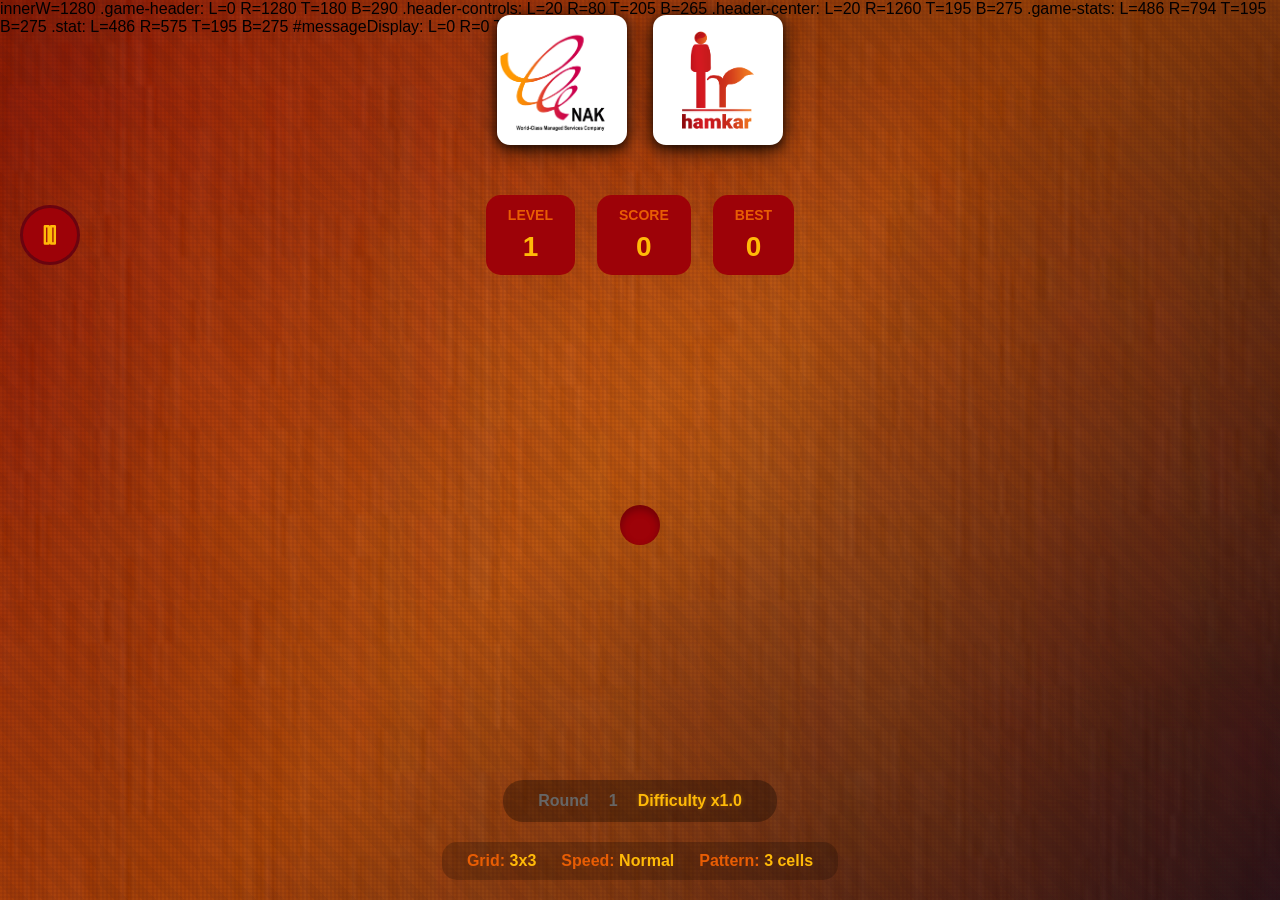
==== memory-matrix/__preview.html @ 338dab63 "first commit" ====
<!DOCTYPE html>
<html lang="en">
<head>
    <meta charset="UTF-8">
    <meta name="viewport" content="width=device-width, initial-scale=1.0, user-scalable=no">
    <title>Memory Matrix</title>
    <link rel="stylesheet" href="styles.css">
    <!-- <link href="https://fonts.googleapis.com/css2?family=Pacifico&family=Roboto:wght@400;700&display=swap" rel="stylesheet"> -->
    <!-- <script src="https://kit.fontawesome.com/a076d05399.js" crossorigin="anonymous"></script> -->
</head>
<body>
    <!-- Main Menu Screen -->
    <div id="mainMenu" class="screen">
        <div class="menu-container">
            <div class="menu-toggle">
                    <button class="menu-btn" onclick="toggleMenu()" aria-label="Settings">
                    <i class="fas fa-bars"></i>
                </button>
            </div>
            
            <div class="logos-container">
                <div class="logo-wrapper">
                    <img src="assets/nak_logo.png" alt="NAK Logo">
                </div>
                <div class="logo-wrapper">
                    <img src="assets/images/logo.png" alt="Hamkar Logo">
                </div>
            </div>
            <h1 class="game-title" contenteditable="false">Memory Matrix</h1>
            
            <!--
                <div class="menu-buttons">
                    <button class="action-btn share-btn" onclick="shareGame()">
                        <i class="fas fa-share-alt"></i> Share
                    </button>
                    <button class="action-btn premium-btn" onclick="showPremium()">
                        <i class="fas fa-shopping-cart"></i> Premium
                    </button>
                    <button class="action-btn rate-btn" onclick="rateGame()">
                        <i class="fas fa-star"></i> Rate Us
                    </button>
                </div>
            -->
            
            <div class="play-button-container">
                <button class="play-btn" onclick="startGame()">
                    <div class="play-circle">
                        <span>Play</span>
                    </div>
                </button>
            </div>

            <button class="main-page-btn" type="button" onclick="showPublicLeaderboard()">
                Leaderboard
            </button>
            
            <button class="main-page-btn" onclick="window.location.href='../index.html'">
                <i class="fas fa-home"></i> Main Page
            </button>
            
            <!-- Player Mode Selection -->
            <div class="player-mode-container">
                <button class="player-mode-btn active" id="singlePlayerBtn" onclick="selectPlayerMode('single')">
                    <i class="fas fa-user"></i>
                    Single Player
                </button>
                <button class="player-mode-btn" id="multiPlayerBtn" onclick="selectPlayerMode('multi')">
                    <i class="fas fa-user-friends"></i>
                    Multiplayer
                </button>
            </div>

            <!-- Difficulty Selection -->
            <div class="difficulty-selection">
                <h3 class="selection-title">Difficulty</h3>
                <div class="difficulty-buttons">
                    <button class="difficulty-btn" id="easyBtn" onclick="selectDifficulty('easy')">
                        <i class="fas fa-smile"></i>
                        Easy
                    </button>
                    <button class="difficulty-btn active" id="midBtn" onclick="selectDifficulty('mid')">
                        <i class="fas fa-meh"></i>
                        Mid
                    </button>
                    <button class="difficulty-btn" id="hardBtn" onclick="selectDifficulty('hard')">
                        <i class="fas fa-fire"></i>
                        Hard
                    </button>
                    <button class="difficulty-btn" id="impossibleBtn" onclick="selectDifficulty('impossible')">
                        <i class="fas fa-skull"></i>
                        Impossible
                    </button>
                </div>
            </div>

            <div class="game-mode-selection">
                <div class="mode-toggle-container">
                    <button class="mode-toggle-btn active" id="sequentialMode" onclick="selectGameMode('sequential')">
                        <i class="fas fa-forward"></i>
                        Sequential
                    </button>
                    <button class="mode-toggle-btn" id="flashMode" onclick="selectGameMode('flash')">
                        <i class="fas fa-bolt"></i>
                        Flash
                    </button>
                </div>
                
                <div class="time-mode-container">
                    <button class="time-mode-btn" onclick="toggleTimeMode()">
                        <i class="fas fa-clock"></i>
                        <span id="timeModeText">Unlimited</span>
                    </button>
                    <div class="time-settings" id="timeSettings" style="display: none;">
                        <button class="time-option" onclick="setTimeLimit(30)">30s</button>
                        <button class="time-option" onclick="setTimeLimit(60)">1min</button>
                        <button class="time-option" onclick="setTimeLimit(120)">2min</button>
                        <button class="time-option" onclick="setTimeLimit(0)">Unlimited</button>
                    </div>
                </div>
            </div>
            
            <button class="score-history-btn" onclick="showScoreHistory()">
                <i class="fas fa-history"></i> Score History
            </button>
            
            <button class="stats-btn" onclick="showGameStatsModal()">
                <i class="fas fa-chart-bar"></i> Game Statistics
            </button>
            
        </div>
    </div>

    <!-- Game Screen -->
    <div id="gameScreen" class="screen active">
        <div class="game-logos">
            <img src="assets/nak_logo.png" alt="NAK Logo" class="nak-logo-small">
            <img src="assets/images/logo.png" alt="Logo" class="game-logo-small">
        </div>
        <div class="game-header">
            <div class="header-controls">
                <button class="pause-btn" onclick="pauseGame()">
                    <i class="fas fa-pause"></i>
                    <img src="assets/settings.png" alt="Settings" class="settings-icon">
            </div>
          
            <div class="header-center">
                <div class="game-stats">
                    <div class="stat">
                        <span class="stat-label">Level</span>
                        <span id="levelDisplay" class="stat-value">1</span>
                    </div>
                    <div class="stat">
                        <span class="stat-label">Score</span>
                        <span id="scoreDisplay" class="stat-value">0</span>
                    </div>
                    <div class="stat">
                        <span class="stat-label">Best</span>
                        <span id="bestScoreDisplay" class="stat-value">0</span>
                    </div>
                    <div class="stat" id="timerDisplay" style="display: none;">
                        <span class="stat-label">Time</span>
                        <span id="timeRemainingDisplay" class="stat-value">--</span>
                    </div>
                    <div class="stat" id="roundTimerStat" style="display: none;">
                        <span class="stat-label">Round</span>
                        <span id="roundTimeDisplay" class="stat-value">--</span>
                    </div>
                </div>
                <div id="messageDisplay" class="message"></div>
            </div>
        </div>
        
        <div class="game-container">
            <div id="gameGrid" class="game-grid"></div>
        </div>
        
        <div class="game-footer">
            <div id="roundIndicator" class="round-indicator">
                Round <span id="currentRound">1</span>
                <span class="diff-multiplier">Difficulty <span id="diffMultiplier">x1.0</span></span>
            </div>
            <div id="difficultyInfo" class="difficulty-info">
                <span class="diff-item">Grid: <span id="gridInfo">3x3</span></span>
                <span class="diff-item">Speed: <span id="speedInfo">Normal</span></span>
                <span class="diff-item">Pattern: <span id="patternInfo">3 cells</span></span>
            </div>
        </div>
    </div>

    <!-- Multiplayer Game Screen -->
    <div id="multiplayerScreen" class="screen">
        <button class="pause-btn-mp" onclick="pauseGame()">
            <i class="fas fa-pause"></i>
        </button>
        
        <div class="multiplayer-container">
            <!-- Player 1 (Right) -->
            <div class="player-side" id="player1Side">
                <div class="player-header">
                    <h2 class="player-name">Player 1</h2>
                    <div class="player-stats">
                        <div class="stat-mp">
                            <span class="stat-label">Level</span>
                            <span id="p1LevelDisplay" class="stat-value">1</span>
                        </div>
                        <div class="stat-mp">
                            <span class="stat-label">Score</span>
                            <span id="p1ScoreDisplay" class="stat-value">0</span>
                        </div>
                        <div class="stat-mp" id="p1TimerDisplay" style="display: none;">
                            <span class="stat-label">Time</span>
                            <span id="p1TimeDisplay" class="stat-value">--</span>
                        </div>
                    </div>
                </div>
                
                <div class="game-container-mp">
                    <div id="p1GameGrid" class="game-grid-mp"></div>
                    <div id="p1Message" class="message-mp"></div>
                </div>
                
                <div class="game-footer-mp">
                    <div class="round-indicator">
                        Round <span id="p1Round">1</span>
                    </div>
                    <div class="difficulty-info">
                        <span class="diff-item">Grid: <span id="p1GridInfo">3x3</span></span>
                        <span class="diff-item">Pattern: <span id="p1PatternInfo">3 cells</span></span>
                    </div>
                </div>
            </div>
            
            <!-- Player 2 (Left) -->
            <div class="player-side" id="player2Side">
                <div class="player-header">
                    <h2 class="player-name">Player 2</h2>
                    <div class="player-stats">
                        <div class="stat-mp">
                            <span class="stat-label">Level</span>
                            <span id="p2LevelDisplay" class="stat-value">1</span>
                        </div>
                        <div class="stat-mp">
                            <span class="stat-label">Score</span>
                            <span id="p2ScoreDisplay" class="stat-value">0</span>
                        </div>
                        <div class="stat-mp" id="p2TimerDisplay" style="display: none;">
                            <span class="stat-label">Time</span>
                            <span id="p2TimeDisplay" class="stat-value">--</span>
                        </div>
                    </div>
                </div>
                
                <div class="game-container-mp">
                    <div id="p2GameGrid" class="game-grid-mp"></div>
                    <div id="p2Message" class="message-mp"></div>
                </div>
                
                <div class="game-footer-mp">
                    <div class="round-indicator">
                        Round <span id="p2Round">1</span>
                    </div>
                    <div class="difficulty-info">
                        <span class="diff-item">Grid: <span id="p2GridInfo">3x3</span></span>
                        <span class="diff-item">Pattern: <span id="p2PatternInfo">3 cells</span></span>
                    </div>
                </div>
            </div>
        </div>
    </div>

    <!-- Pause Menu -->
    <div id="pauseMenu" class="modal">
        <div class="modal-content">
            <h2>Paused</h2>
            <button class="menu-option" onclick="resumeGame()">
                <i class="fas fa-play"></i> Resume
            </button>
            <button class="menu-option" onclick="restartGame()">
                <i class="fas fa-redo"></i> Restart
            </button>
            <button class="menu-option" onclick="showSettings()">
                <i class="fas fa-cog"></i> Settings
            </button>
            <button class="menu-option" onclick="backToMenu()">
                <i class="fas fa-home"></i> Main Menu
            </button>
        </div>
    </div>

    <!-- Settings Menu -->
    <div id="settingsMenu" class="modal">
        <div class="modal-content">
            <h2>Settings</h2>
            <div class="settings-item">
                <span>Sound Effects</span>
                <label class="switch">
                    <input type="checkbox" id="sfxToggle" checked onchange="toggleSFX()">
                    <span class="slider"></span>
                </label>
            </div>
            <div class="settings-item">
                <span>Music</span>
                <label class="switch">
                    <input type="checkbox" id="musicToggle" checked onchange="toggleMusic()">
                    <span class="slider"></span>
                </label>
            </div>
            <div class="settings-item">
                <span>Vibration</span>
                <label class="switch">
                    <input type="checkbox" id="vibrationToggle" checked onchange="toggleVibration()">
                    <span class="slider"></span>
                </label>
            </div>
            <button class="close-btn" onclick="closeSettings()">Close</button>
        </div>
    </div>

    <!-- Game Over Screen -->
    <div id="gameOverScreen" class="modal">
        <div class="modal-content game-over">
            <h2>Game Over!</h2>
            <div class="final-stats">
                <div class="stat-row">
                    <span>Final Score:</span>
                    <span id="finalScore">0</span>
                </div>
                <div class="stat-row">
                    <span>Best Score:</span>
                    <span id="finalBestScore">0</span>
                </div>
                <div class="stat-row">
                    <span>Level Reached:</span>
                    <span id="finalLevel">1</span>
                </div>
            </div>
            <div class="game-over-buttons">
                <button class="action-btn" onclick="restartGame()">
                    <i class="fas fa-redo"></i> Play Again
                </button>
                <button class="action-btn" onclick="shareScore()">
                    <i class="fas fa-share"></i> Share Score
                </button>
                <button class="action-btn" onclick="backToMenu()">
                    <i class="fas fa-home"></i> Menu
                </button>
            </div>
        </div>
    </div>

    <!-- Score History / Leaderboard -->
    <div id="scoreHistory" class="modal">
        <div class="modal-content">
            <h2 id="scoreHistoryTitle">Leaderboard</h2>
            <div id="scoreList" class="score-list"></div>
            <button class="close-btn" onclick="closeScoreHistory()">Close</button>
        </div>
    </div>

    <!-- Game Statistics -->
    <div id="gameStatsModal" class="modal">
        <div class="modal-content stats-modal">
            <h2>📊 Game Statistics</h2>
            <div id="gameStatsContent" class="stats-content"></div>
            <div class="stats-actions">
                <button class="action-btn" onclick="exportGameLogs()">
                    <i class="fas fa-download"></i> Export Logs
                </button>
                <button class="action-btn" onclick="viewGameStats()">
                    <i class="fas fa-terminal"></i> View in Console
                </button>
                <button class="close-btn" onclick="closeGameStats()">Close</button>
            </div>
        </div>
    </div>

    <!-- Audio Elements -->
    <audio id="clickSound" preload="auto">
        <source src="[data-uri]" type="audio/wav">
    </audio>
    <audio id="correctSound" preload="auto">
        <source src="[data-uri]" type="audio/wav">
    </audio>
    <audio id="wrongSound" preload="auto">
        <source src="[data-uri]" type="audio/wav">
    </audio>
    <audio id="bgMusic" loop preload="auto">
        <source src="[data-uri]" type="audio/wav">
    </audio>

    <script src="../vendor/gsap.min.js"></script>
    <script src="../js/api.js"></script>
    <script src="../js/auth.js"></script>
    <script src="motion.js"></script>
    <script src="script.js"></script>

<div id="probe"></div>
<script>
setTimeout(function(){
  function r(sel){var e=document.querySelector(sel); if(!e) return sel+': MISSING';
    var b=e.getBoundingClientRect(); return sel+': L='+Math.round(b.left)+' R='+Math.round(b.right)+' T='+Math.round(b.top)+' B='+Math.round(b.bottom);}
  var out=['innerW='+window.innerWidth, r('.game-header'), r('.header-controls'), r('.header-center'), r('.game-stats'), r('.stat'), r('#messageDisplay')].join('\n');
  document.getElementById('probe').textContent=out;
},700);
</script>
</body>
</html>
---- memory-matrix/styles.css ----
/* Reset and Base Styles */
* {
    margin: 0;
    padding: 0;
    box-sizing: border-box;
    -webkit-tap-highlight-color: transparent !important;
}

/* Prevent all text selection and input cursors */
body * {
    -webkit-user-select: none !important;
    -moz-user-select: none !important;
    -ms-user-select: none !important;
    user-select: none !important;
}

/* Prevent text selection and input focus on all game elements */
#gameScreen *,
#mainMenu *,
button,
.grid-cell,
.stat,
.game-mode-indicator,
.game-title,
.game-logo,
.nak-logo,
.logo-container,
.time-mode-btn,
.score-history-btn,
h1, h2, h3, h4, h5, h6,
img {
    -webkit-tap-highlight-color: transparent;
    -webkit-touch-callout: none;
    -webkit-user-select: none;
    -moz-user-select: none;
    -ms-user-select: none;
    user-select: none;
    outline: none !important;
    cursor: default;
}

input, textarea, button, select {
    outline: none !important;
    -webkit-appearance: none;
}

/* Ensure all buttons have centered text */
button {
    text-align: center;
}

html {
    height: auto;
    min-height: 100%;
    width: 100%;
    max-width: 100%;
    margin: 0;
    padding: 0;
    overflow-x: hidden;
    overflow-y: auto;
}

body {
    font-family: 'Roboto', sans-serif;
    background: 
        linear-gradient(135deg, rgba(208, 0, 0, 0.35) 0%, rgba(232, 93, 4, 0.4) 50%, rgba(3, 7, 30, 0.65) 100%),
        url('assets/background.jpg') center/cover no-repeat fixed;
    background-size: cover, cover;
    background-position: center, center;
    min-height: 100vh;
    width: 100%;
    max-width: 100%;
    overflow-x: hidden;
    overflow-y: auto;
    margin: 0;
    padding: 0;
    box-sizing: border-box;
}

body::before {
    content: '';
    position: fixed;
    top: 0;
    left: 0;
    right: 0;
    bottom: 0;
    background-image: 
        repeating-linear-gradient(90deg, transparent, transparent 2px, rgba(55, 6, 23, 0.2) 2px, rgba(55, 6, 23, 0.2) 4px),
        repeating-linear-gradient(0deg, transparent, transparent 2px, rgba(55, 6, 23, 0.15) 2px, rgba(55, 6, 23, 0.15) 4px),
        repeating-linear-gradient(45deg, transparent, transparent 10px, rgba(3, 7, 30, 0.1) 10px, rgba(3, 7, 30, 0.1) 20px),
        radial-gradient(ellipse at 30% 40%, rgba(106, 4, 15, 0.1) 0%, transparent 40%),
        radial-gradient(ellipse at 70% 60%, rgba(55, 6, 23, 0.1) 0%, transparent 50%);
    background-size: 50px 50px, 50px 50px, 100px 100px, 300px 300px, 400px 400px;
    opacity: 0.4;
    pointer-events: none;
    z-index: 1;
}

/* Screen Management */
.screen {
    display: none;
    width: 100%;
    height: 100%;
    position: absolute;
    top: 0;
    left: 0;
    z-index: 2;
}

.screen.active {
    display: flex;
    flex-direction: column;
    align-items: center;
    justify-content: center;
    text-align: center;
}

/* Main menu must scroll when content exceeds viewport */
#mainMenu.screen.active {
    position: relative;
    min-height: 100vh;
    height: auto;
    justify-content: flex-start;
    overflow-y: auto;
    overflow-x: hidden;
    padding: 24px 0 40px;
    box-sizing: border-box;
}

/* Main Menu Styles */
.menu-container {
    width: min(92%, 400px);
    max-width: 400px;
    padding: 12px 12px 40px;
    position: relative;
    margin: 0 auto;
    box-sizing: border-box;
    display: flex;
    flex-direction: column;
    align-items: center;
    gap: 14px;
}

.menu-toggle {
    position: absolute;
    top: 8px;
    right: 8px;
    z-index: 5;
}

.menu-btn {
    background: rgba(0, 0, 0, 0.35);
    border: 1px solid rgba(255, 186, 8, 0.35);
    border-radius: 12px;
    color: #FFBA08;
    font-size: 18px;
    cursor: pointer;
    padding: 8px 10px;
    line-height: 1;
}

/* Logo styles */

.logos-container {
    display: flex;
    justify-content: center;
    align-items: center;
    gap: clamp(10px, 3vw, 20px);
    margin: 28px 0 0;
    width: 100%;
    flex-wrap: nowrap;
}

.logo-wrapper {
    width: clamp(64px, 18vw, 96px);
    height: clamp(64px, 18vw, 96px);
    flex: 0 0 auto;
    background: white;
    border-radius: 18px;
    padding: 6px;
    box-shadow: 0 8px 20px rgba(0, 0, 0, 0.3);
    display: flex;
    align-items: center;
    justify-content: center;
    animation: none;
}

.logo-wrapper:nth-child(2) {
    animation-delay: 1.5s;
}

.logo-wrapper img {
    max-width: 100%;
    max-height: 100%;
    object-fit: contain;
}



.nak-logo {
    height: 200px;
    width: auto;
    object-fit: contain;
    animation: float 3s ease-in-out infinite;
    background: white;
    border-radius: 10%;
    padding: 0px;
    box-shadow: 0 8px 20px rgba(0, 0, 0, 0.3);
}

.hamkar-logo {
    height: 200px;
    width: auto;
    object-fit: contain;
    animation: float 3s ease-in-out infinite 1.5s;
    background: white;
    border-radius: 10%;
    padding: 0px;
    box-shadow: 0 8px 20px rgba(0, 0, 0, 0.3);
}
.nak-logo {
    width: 15vw;
    height: 15vw;
    max-width: 180px;
    max-height: 180px;
    min-width: 80px;
    min-height: 80px;
    object-fit: contain;
    box-sizing: border-box;
    filter: drop-shadow(0 6px 12px rgba(0, 0, 0, 0.8));
    transition: transform 0.3s ease;
    -webkit-user-select: none;
    -moz-user-select: none;
    -ms-user-select: none;
    user-select: none;
    pointer-events: auto;
    cursor: pointer;
    background: white;
    border-radius: 10%;
    padding: 0px;
    box-shadow: 0 8px 20px rgba(0, 0, 0, 0.3);
}

.game-logo {
    width: 15vw;
    height: 15vw;
    max-width: 180px;
    max-height: 180px;
    min-width: 80px;
    min-height: 80px;
    object-fit: contain;
    box-sizing: border-box;
    filter: drop-shadow(0 6px 12px rgba(0, 0, 0, 0.8));
    transition: transform 0.3s ease;
    -webkit-user-select: none;
    -moz-user-select: none;
    -ms-user-select: none;
    user-select: none;
    pointer-events: auto;
    cursor: pointer;
    background: white;
    border-radius: 10%;
    padding: 0px;
    box-shadow: 0 8px 20px rgba(0, 0, 0, 0.3);
}

.game-logo:hover, .nak-logo:hover {
    transform: scale(1.05);
}

/* Game screen logos */
.game-logos {
    width: 100%;
    max-width: 100%;
    display: flex;
    justify-content: center;
    align-items: center;
    gap: 2vw;
    margin: 0 auto 20px auto;
    position: relative;
    z-index: 10;
    padding: 15px 20px;
    box-sizing: border-box;
    flex-shrink: 0;
}

.game-logo-small, .nak-logo-small {
    width: 12vw;
    height: 12vw;
    max-width: 130px;
    max-height: 130px;
    min-width: 65px;
    min-height: 65px;
    filter: drop-shadow(0 3px 6px rgba(0, 0, 0, 0.8));
    opacity: 1;
    background: white;
    border-radius: 10%;
    padding: 0px;
    box-shadow: 0 5px 20px rgba(0, 0, 0, 0.3);
    object-fit: contain;
    box-sizing: border-box;
    flex-shrink: 0;
}

@media (max-width: 600px) {
    .logo-container {
        gap: 3vw;
        padding: 0 10px;
    }
    
    .game-logo, .nak-logo {
        width: 25vw;
        height: 25vw;
        max-width: 120px;
        max-height: 120px;
        min-width: 60px;
        min-height: 60px;
        padding: 8px;
    }
    
    .game-logos {
        gap: 3vw;
        padding: 10px 15px;
        max-width: 100%;
    }
    .game-logo-small, .nak-logo-small {
        width: 20vw;
        height: 20vw;
        max-width: 100px;
        max-height: 100px;
        min-width: 55px;
        min-height: 55px;
        padding: 8px;
    }
}

.game-title {
    font-family: "Segoe UI", system-ui, sans-serif;
    background: linear-gradient(135deg, #FFBA08, #F48C06);
    -webkit-background-clip: text;
    background-clip: text;
    -webkit-text-fill-color: transparent;
    font-size: clamp(1.7rem, 6vw, 2.4rem);
    font-weight: 800;
    letter-spacing: -0.03em;
    text-align: center;
    margin: 0;
    filter: drop-shadow(0 4px 10px rgba(0,0,0,0.45));
    -webkit-user-select: none;
    -moz-user-select: none;
    -ms-user-select: none;
    user-select: none;
    pointer-events: none;
    cursor: default;
    line-height: 1.15;
    word-break: break-word;
    width: 100%;
}

.menu-buttons {
    display: flex;
    justify-content: center;
    margin-bottom: 40px;
    gap: 10px;
    text-align: center;
}

.action-btn {
    background: rgba(255, 186, 8, 0.1);
    border: 2px solid rgba(255, 186, 8, 0.3);
    border-radius: 20px;
    padding: 12px 20px;
    color: #FFBA08;
    font-weight: bold;
    font-size: 14px;
    cursor: pointer;
    transition: all 0.3s ease;
    box-shadow: 0 4px 6px rgba(0,0,0,0.5);
    backdrop-filter: blur(5px);
    display: flex;
    align-items: center;
    gap: 8px;
}

.action-btn:hover {
    transform: translateY(-2px);
    box-shadow: 0 6px 15px rgba(255, 186, 8, 0.3);
    background: rgba(255, 186, 8, 0.2);
    border-color: #FFBA08;
}

.action-btn:active {
    transform: translateY(0);
    box-shadow: 0 2px 4px rgba(0,0,0,0.3);
}

/* Play Button */
.play-button-container {
    display: flex;
    justify-content: center;
    margin: 4px 0;
    width: 100%;
}

.play-btn {
    background: none;
    border: none;
    cursor: pointer;
    transition: none;
}

.play-btn:hover {
    transform: none;
}

.play-circle {
    width: clamp(96px, 28vw, 132px);
    height: clamp(96px, 28vw, 132px);
    border-radius: 50%;
    background: radial-gradient(circle at 30% 30%, #FFBA08, #E85D04);
    border: 4px solid rgba(255, 186, 8, 0.35);
    display: flex;
    align-items: center;
    justify-content: center;
    position: relative;
    box-shadow:
        0 10px 24px rgba(0, 0, 0, 0.45),
        inset 0 2px 10px rgba(255, 255, 255, 0.2);
}

.play-circle:hover {
    box-shadow:
        0 12px 28px rgba(0, 0, 0, 0.5),
        0 0 28px rgba(255, 186, 8, 0.24);
}

.play-circle::before {
    content: '';
    position: absolute;
    inset: -8px;
    border-radius: 50%;
    border: 2px dashed rgba(255, 186, 8, 0.45);
    animation: rotate 22s linear infinite;
}

@keyframes rotate {
    100% { transform: rotate(360deg); }
}

.play-circle span {
    font-family: "Segoe UI", system-ui, sans-serif;
    font-size: clamp(1.35rem, 4.5vw, 1.8rem);
    color: #03071E;
    font-weight: 800;
    letter-spacing: -0.02em;
}

/* Shared menu action buttons */
.main-page-btn,
.score-history-btn,
.stats-btn,
.time-mode-btn {
    width: 100%;
    max-width: 100%;
    min-height: 48px;
    height: auto;
    margin: 0;
    padding: 12px 16px;
    border-radius: 14px;
    box-sizing: border-box;
    display: flex;
    align-items: center;
    justify-content: center;
    gap: 8px;
    font-size: 0.95rem;
    font-weight: 700;
    cursor: pointer;
    transition: transform 0.22s ease, background 0.22s ease, box-shadow 0.22s ease;
}

.main-page-btn {
    background: linear-gradient(135deg, #DC2F02 0%, #9D0208 100%);
    color: white;
    border: 1px solid rgba(255, 186, 8, 0.25);
    box-shadow: 0 6px 16px rgba(0, 0, 0, 0.28);
}

.main-page-btn:hover {
    transform: translateY(-2px);
    box-shadow: 0 8px 18px rgba(0, 0, 0, 0.34);
}

.main-page-btn:active {
    transform: translateY(0);
}

.score-history-btn,
.stats-btn,
.time-mode-btn {
    background: rgba(157, 2, 8, 0.92);
    border: 1px solid #6A040F;
    color: #fff;
}

.score-history-btn:hover,
.stats-btn:hover,
.time-mode-btn:hover {
    background: #D00000;
    border-color: #DC2F02;
    transform: translateY(-2px);
    box-shadow: 0 4px 14px rgba(0, 0, 0, 0.28);
}

/* Game Stats Modal */
.stats-modal {
    max-width: 700px;
    max-height: 90vh;
    overflow-y: auto;
}

.stats-content {
    margin: 20px 0;
}

.stats-section {
    margin-bottom: 25px;
}

.stats-section h3 {
    color: #FFBA08;
    margin-bottom: 15px;
    font-size: 1.3rem;
}

.stats-grid {
    display: grid;
    grid-template-columns: repeat(auto-fit, minmax(150px, 1fr));
    gap: 15px;
    margin-bottom: 20px;
}

.stat-card {
    background: rgba(255, 255, 255, 0.1);
    border: 2px solid rgba(255, 255, 255, 0.2);
    border-radius: 10px;
    padding: 15px;
    text-align: center;
}

.stat-label {
    color: #FFBA08;
    font-size: 0.9rem;
    margin-bottom: 8px;
}

.stat-value {
    color: white;
    font-size: 1.8rem;
    font-weight: bold;
}

.stats-list {
    display: flex;
    flex-direction: column;
    gap: 10px;
}

.stats-item {
    background: rgba(255, 255, 255, 0.05);
    padding: 12px 15px;
    border-radius: 8px;
    display: flex;
    justify-content: space-between;
    align-items: center;
    color: white;
}

.stats-item span {
    color: #FFBA08;
}

.stats-item strong {
    color: white;
    font-size: 1.2rem;
}

.recent-games {
    display: flex;
    flex-direction: column;
    gap: 10px;
}

.recent-game-item {
    background: rgba(255, 255, 255, 0.08);
    border-left: 4px solid #DC2F02;
    padding: 12px 15px;
    border-radius: 8px;
}

.game-info {
    display: flex;
    flex-direction: column;
    gap: 5px;
    margin-bottom: 8px;
}

.game-date {
    color: #FFBA08;
    font-size: 0.9rem;
    font-weight: bold;
}

.game-details {
    color: rgba(255, 255, 255, 0.7);
    font-size: 0.85rem;
}

.game-stats {
    display: flex;
    gap: 15px;
    color: white;
    font-size: 0.9rem;
}

.stats-actions {
    display: flex;
    gap: 10px;
    justify-content: center;
    flex-wrap: wrap;
    margin-top: 20px;
}

.stats-footer {
    text-align: center;
    margin-top: 20px;
    padding-top: 15px;
    border-top: 1px solid rgba(255, 255, 255, 0.2);
    color: rgba(255, 255, 255, 0.6);
}

/* Install Banner */
.install-banner {
    position: absolute;
    bottom: 20px;
    left: 50%;
    transform: translateX(-50%);
    background: #FFBA08;
    border-radius: 30px;
    padding: 8px 20px;
    box-shadow: 0 4px 8px rgba(0,0,0,0.3);
    max-width: 280px;
    width: 90%;
}

.install-content {
    display: flex;
    align-items: center;
    justify-content: space-between;
    gap: 10px;
}

.install-content i {
    color: #D00000;
    font-size: 20px;
}

.install-content span {
    flex: 1;
    color: #03071E;
    font-weight: 500;
}

.install-btn {
    background: #E85D04;
    color: white;
    border: none;
    border-radius: 20px;
    padding: 8px 20px;
    font-weight: bold;
    cursor: pointer;
    transition: background 0.3s ease;
}

.install-btn:hover {
    background: #DC2F02;
}

/* Game Screen */
.game-header {
    width: 100%;
    max-width: 100%;
    padding: 15px 20px;
    display: flex;
    justify-content: center;
    position: relative;
    align-items: center;
    box-sizing: border-box;
    flex-wrap: wrap;
    gap: 10px;
}

.header-center {
    display: flex;
    flex-direction: column;
    align-items: center;
    gap: 8px;
    width: 100%;
}

.header-controls {
    display: flex;
    gap: 10px;
    align-items: center;
    position: absolute;
    left: 20px;
    top: 50%;
    transform: translateY(-50%);
    z-index: 3;
}

.pause-btn {
    background: #9D0208;
    border: 3px solid #6A040F;
    border-radius: 50%;
    width: 60px;
    height: 60px;
    display: flex;
    align-items: center;
    justify-content: center;
    color: #03071E;
    font-size: 22px;
    cursor: pointer;
    transition: all 0.3s ease;
}

.pause-btn:hover {
    background: #FAA307;
    transform: scale(1.1);
}


.pause-btn:hover {
    background: #D00000;
    transform: scale(1.1);
}

.pause-btn:hover .settings-icon {
    animation: rotate-gear 2s linear infinite;
}

.pause-btn .settings-icon {
    display: none;
}

.settings-icon {
    width: 34px;
    height: 34px;
    object-fit: contain;
}

@keyframes rotate-gear {
    from {
        transform: rotate(0deg);
    }
    to {
        transform: rotate(360deg);
    }
}

.game-stats {
    display: flex;
    gap: 22px;
    justify-content: center;
    flex-wrap: wrap;
}

.stat {
    background: #9D0208;
    border-radius: 15px;
    padding: 12px 22px;
    display: flex;
    flex-direction: column;
    align-items: center;
}

.stat-label {
    color: #E85D04;
    font-size: 14px;
    font-weight: bold;
    text-transform: uppercase;
}

.stat-value {
    color: #FFBA08;
    font-size: 28px;
    font-weight: bold;
}

/* Game Container */
.game-container {
    flex: 1;
    display: flex;
    flex-direction: column;
    align-items: center;
    justify-content: center;
    padding: 20px;
}

.game-grid {
    display: grid;
    gap: 10px;
    padding: 20px;
    background: #9D0208;
    border-radius: 20px;
    box-shadow: inset 0 4px 8px rgba(0,0,0,0.3);
}

.grid-cell {
    width: 100px;
    height: 100px;
    background: #ffffff url('assets/nak_logo.png') center/contain no-repeat;
    border: 3px solid #370617;
    border-radius: 10px;
    cursor: pointer;
    transition: transform 0.16s cubic-bezier(0.22, 1, 0.36, 1), box-shadow 0.16s ease;
    position: relative;
    overflow: hidden;
    -webkit-tap-highlight-color: transparent;
    -webkit-touch-callout: none;
    -webkit-user-select: none;
    -moz-user-select: none;
    -ms-user-select: none;
    user-select: none;
    outline: none !important;
}

.grid-cell::before {
    content: '';
    position: absolute;
    top: 0;
    left: 0;
    right: 0;
    bottom: 0;
    background: linear-gradient(135deg, rgba(255,255,255,0.1) 0%, transparent 50%, rgba(0,0,0,0.1) 100%);
    pointer-events: none;
}

.grid-cell:hover:not(.pattern):not(.correct):not(.wrong):not(.selected) {
    transform: translateY(-2px) scale(1.03);
    box-shadow: 0 8px 16px rgba(0, 0, 0, 0.22);
}

.grid-cell:active:not(.pattern) {
    transform: scale(0.96);
}

.grid-cell.pattern {
    background: #FFBA08 url('assets/images/logo.png') center/contain no-repeat;
    border-color: #FAA307;
    animation: pulse 0.5s ease;
}

.grid-cell.selected {
    background: #F48C06 url('assets/images/logo.png') center/contain no-repeat;
    border-color: #FFBA08;
}

.grid-cell.correct {
    background: #90EE90 url('assets/images/logo.png') center/contain no-repeat;
    border-color: #228B22;
    animation: correctPulse 0.5s ease;
}

.grid-cell.wrong {
    background: #D00000 url('assets/nak_logo.png') center/contain no-repeat;
    border-color: #D00000;
    animation: shake 0.5s ease;
}

@keyframes pulse {
    0% { transform: scale(0.94); }
    55% { transform: scale(1.05); }
    100% { transform: scale(1); }
}

@keyframes correctPulse {
    0% { transform: scale(0.96); }
    50% { transform: scale(1.06); }
    100% { transform: scale(1); }
}

@keyframes shake {
    0%, 100% { transform: translateX(0); }
    20% { transform: translateX(-6px); }
    40% { transform: translateX(5px); }
    60% { transform: translateX(-3px); }
    80% { transform: translateX(2px); }
}

/* Message Display */
.message {
    font-size: 22px;
    color: #E85D04;
    font-weight: bold;
    text-align: center;
}

/* Game Footer */
.game-footer {
    padding: 20px;
    display: flex;
    flex-direction: column;
    align-items: center;
    gap: 10px;
}

.round-indicator {
    background: rgba(0,0,0,0.3);
    border-radius: 20px;
    padding: 12px 35px;
    color: #FFBA08;
    font-size: 20px;
    font-weight: bold;
}

.difficulty-info {
    display: flex;
    gap: 25px;
    background: rgba(0,0,0,0.2);
    border-radius: 15px;
    padding: 10px 25px;
    font-size: 16px;
}

.diff-item {
    color: #E85D04;
    font-weight: bold;
}

.diff-item span {
    color: #FFBA08;
}

/* Modal Styles */
.modal {
    display: none;
    position: fixed;
    top: 0;
    left: 0;
    width: 100%;
    height: 100%;
    background: rgba(0,0,0,0.8);
    z-index: 1000;
    align-items: center;
    justify-content: center;
}

.modal.active {
    display: flex;
}

.modal-content {
    background: #6A040F;
    border: 5px solid #370617;
    border-radius: 20px;
    padding: 30px;
    max-width: 90%;
    width: 400px;
    text-align: center;
    box-shadow: 0 8px 16px rgba(0,0,0,0.5);
}

.modal-content h2 {
    color: #FFBA08;
    font-family: 'Pacifico', cursive;
    font-size: 2em;
    margin-bottom: 20px;
}

.menu-option {
    display: block;
    width: 100%;
    background: #E85D04;
    border: 3px solid #6A040F;
    border-radius: 15px;
    padding: 15px;
    margin: 10px 0;
    color: #03071E;
    font-weight: bold;
    font-size: 16px;
    cursor: pointer;
    transition: all 0.3s ease;
}

.menu-option:hover {
    background: #FAA307;
    transform: translateY(-2px);
}

/* Settings */
.settings-item {
    display: flex;
    justify-content: space-between;
    align-items: center;
    margin: 20px 0;
    color: #FFBA08;
    font-size: 18px;
}

.switch {
    position: relative;
    display: inline-block;
    width: 60px;
    height: 30px;
}

.switch input {
    opacity: 0;
    width: 0;
    height: 0;
}

.slider {
    position: absolute;
    cursor: pointer;
    top: 0;
    left: 0;
    right: 0;
    bottom: 0;
    background-color: #370617;
    transition: .4s;
    border-radius: 30px;
}

.slider:before {
    position: absolute;
    content: "";
    height: 22px;
    width: 22px;
    left: 4px;
    bottom: 4px;
    background-color: #FFBA08;
    transition: .4s;
    border-radius: 50%;
}

input:checked + .slider {
    background-color: #90EE90;
}

input:checked + .slider:before {
    transform: translateX(30px);
}

.close-btn {
    margin-top: 20px;
    background: #E85D04;
    border: 3px solid #6A040F;
    border-radius: 15px;
    padding: 12px 30px;
    color: #03071E;
    font-weight: bold;
    font-size: 16px;
    cursor: pointer;
    transition: all 0.3s ease;
}

.close-btn:hover {
    background: #FAA307;
}

/* Game Over */
.game-over .final-stats {
    background: rgba(0,0,0,0.3);
    border-radius: 15px;
    padding: 20px;
    margin: 20px 0;
}

.stat-row {
    display: flex;
    justify-content: space-between;
    margin: 10px 0;
    color: #FAA307;
    font-size: 18px;
}

.game-over-buttons {
    display: flex;
    flex-direction: column;
    gap: 10px;
    margin-top: 20px;
}

/* Score History */
.score-list {
    max-height: 300px;
    overflow-y: auto;
    margin: 20px 0;
}

.score-item {
    background: rgba(0,0,0,0.3);
    border-radius: 10px;
    padding: 10px;
    margin: 10px 0;
    color: #FFBA08;
    display: flex;
    align-items: center !important;
    justify-content: space-between;
}

/* Difficulty Stage Indicators */
.game-grid.stage-1 {
    border: 3px solid #6A040F;
}

.game-grid.stage-2 {
    border: 3px solid #E85D04;
}

.game-grid.stage-3 {
    border: 3px solid #FFBA08;
}

.game-grid.stage-4 {
    border: 3px solid #DC2F02;
}

.game-grid.stage-5 {
    border: 3px solid #FF1493;
    box-shadow: 0 0 20px rgba(255, 20, 147, 0.5);
}

/* Speed boost animation */
.game-grid.speed-boost {
    animation: speedBoost 1s ease;
}

@keyframes speedBoost {
    0% { 
        transform: scale(1);
        box-shadow: inset 0 4px 8px rgba(0,0,0,0.3);
    }
    50% { 
        transform: scale(1.05);
        box-shadow: inset 0 4px 8px rgba(0,0,0,0.3), 0 0 30px rgba(255, 186, 8, 0.8);
    }
    100% { 
        transform: scale(1);
        box-shadow: inset 0 4px 8px rgba(0,0,0,0.3);
    }
}

/* Dynamic cell sizes */
.grid-cell.small {
    width: 40px;
    height: 40px;
}

.grid-cell.tiny {
    width: 35px;
    height: 35px;
}

/* Level milestone effects */
.level-milestone {
    position: fixed;
    top: 50%;
    left: 50%;
    transform: translate(-50%, -50%);
    font-size: 4em;
    color: #FFBA08;
    font-weight: bold;
    text-shadow: 0 0 20px rgba(255, 186, 8, 0.8);
    animation: milestone 2.5s ease forwards;
    pointer-events: none;
    z-index: 2000;
    text-align: center;
}

.milestone-text {
    background: linear-gradient(45deg, #FFBA08, #F48C06, #DC2F02);
    -webkit-background-clip: text;
    background-clip: text;
    -webkit-text-fill-color: transparent;
    filter: drop-shadow(0 0 20px rgba(255, 186, 8, 0.5));
}

@keyframes milestone {
    0% {
        opacity: 0;
        transform: translate(-50%, -50%) scale(0.5) rotate(-10deg);
    }
    50% {
        opacity: 1;
        transform: translate(-50%, -50%) scale(1.2) rotate(5deg);
    }
    100% {
        opacity: 0;
        transform: translate(-50%, -50%) scale(1.5) rotate(10deg);
    }
}

.level-milestone.fade-out {
    animation: milestone-fade-out 0.5s ease forwards;
}

@keyframes milestone-fade-out {
    to {
        opacity: 0;
        transform: translate(-50%, -50%) scale(0.8);
    }
}

/* Screen shake effect */
.screen-shake {
    animation: shake 0.5s;
}

@keyframes shake {
    0%, 100% { transform: translateX(0); }
    10%, 30%, 50%, 70%, 90% { transform: translateX(-5px); }
    20%, 40%, 60%, 80% { transform: translateX(5px); }
}

/* Grid transition effects */
.grid-transition {
    animation: grid-pulse 0.3s ease;
}

@keyframes grid-pulse {
    0%, 100% { transform: scale(1); }
    50% { transform: scale(1.02); }
}

/* Flash mode effects */
.game-grid.flash-mode .grid-cell.pattern {
    animation: flash-pattern 0.5s ease;
    background: linear-gradient(45deg, #FFBA08, #F48C06) url('assets/images/logo.png') center/contain no-repeat;
    box-shadow: 0 0 30px rgba(255, 186, 8, 0.8);
}

@keyframes flash-pattern {
    0% { transform: scale(0.8); opacity: 0; }
    50% { transform: scale(1.1); opacity: 1; }
    100% { transform: scale(1); opacity: 1; }
}

/* Extreme difficulty modes */
.game-grid.extreme-mode {
    box-shadow: 0 0 30px rgba(255, 0, 0, 0.3);
}

.game-grid.insane-mode {
    box-shadow: 0 0 40px rgba(255, 0, 0, 0.5);
    animation: insane-pulse 2s infinite;
}

@keyframes insane-pulse {
    0%, 100% { box-shadow: 0 0 40px rgba(255, 0, 0, 0.5); }
    50% { box-shadow: 0 0 60px rgba(255, 0, 0, 0.8); }
}

/* Speed indicator styles */
.speed-normal { color: #666; }
.speed-fast { color: #F48C06; }
.speed-veryfast { color: #DC2F02; }
.speed-extreme { color: #D00000; animation: speed-flash 1s infinite; }
.speed-insane { color: #6A040F; animation: speed-flash 0.5s infinite; }
.speed-godlike { 
    color: #4B0082; 
    animation: speed-flash 0.3s infinite;
    text-shadow: 0 0 10px rgba(75, 0, 130, 0.8);
}

@keyframes speed-flash {
    0%, 100% { opacity: 1; }
    50% { opacity: 0.6; }
}

/* Celebration effect */
/*
.celebration-effect {
    position: fixed;
    top: 20%;
    left: 50%;
    transform: translateX(-50%);
    font-size: 5em;
    animation: celebrate 3s ease forwards;
    pointer-events: none;
    z-index: 2001;
}

@keyframes celebrate {
    0% {
        opacity: 0;
        transform: translateX(-50%) translateY(0) scale(0.5);
    }
    50% {
        opacity: 1;
        transform: translateX(-50%) translateY(-50px) scale(1.2);
    }
    100% {
        opacity: 0;
        transform: translateX(-50%) translateY(-100px) scale(1.5);
    }
}
*/
/* Enhanced stage colors — fire palette */
.game-grid.stage-1 { border-color: #03071E; }
.game-grid.stage-2 { border-color: #370617; }
.game-grid.stage-3 { border-color: #6A040F; }
.game-grid.stage-4 { border-color: #9D0208; }
.game-grid.stage-5 { border-color: #D00000; }
.game-grid.stage-6 { border-color: #DC2F02; }
.game-grid.stage-7 { border-color: #E85D04; }
.game-grid.stage-8 { border-color: #F48C06; }
.game-grid.stage-9 { border-color: #FAA307; }
.game-grid.stage-10 { border-color: #FFBA08; box-shadow: 0 0 50px rgba(255, 186, 8, 0.8); }

/* Game Footer and Round Indicator */
.game-footer {
    padding: 20px;
    text-align: center;
}

.round-indicator {
    text-align: center;
    font-size: 16px;
    color: #666;
    margin-bottom: 10px;
    display: flex;
    justify-content: center;
    align-items: center;
    gap: 20px;
}

.diff-multiplier {
    color: #FFBA08;
    font-weight: bold;
    text-shadow: 0 0 5px rgba(255, 186, 8, 0.3);
    animation: pulse 2s ease-in-out infinite;
}

@keyframes pulse {
    0%, 100% { transform: scale(1); }
    50% { transform: scale(1.05); }
}

/* Message display */
.message {
    background: rgba(0, 0, 0, 0.45);
    padding: 8px 22px;
    border-radius: 20px;
    font-weight: bold;
    font-size: 20px;
    color: #FFBA08;
    text-align: center;
    line-height: 1.3;
    opacity: 1;
    max-width: min(100%, 680px);
    white-space: normal;
}

.message:empty {
    display: none;
}

.message.error-message {
    background: rgba(208, 0, 0, 0.95);
    color: white;
    font-size: 1.2em;
    box-shadow: 0 4px 15px rgba(208, 0, 0, 0.4);
}

/* Game mode indicator */
.game-mode-indicator {
    background: rgba(250, 163, 7, 0.2);
    color: #FAA307;
    padding: 8px 16px;
    border-radius: 20px;
    font-size: 14px;
    font-weight: bold;
    text-align: center;
    margin: 10px 10px 10px 40px;
    border: 2px solid #FAA307;
    animation: warning-pulse 2s infinite;
    display: inline-block;
    position: relative;
    left: -50px;
}

@keyframes warning-pulse {
    0%, 100% { opacity: 0.8; transform: scale(1); }
    50% { opacity: 1; transform: scale(1.02); }
}

/* Game rules on main menu */
.game-rules {
    color: #FFBA08;
    font-size: 16px;
    font-weight: bold;
    margin-top: 15px;
    text-shadow: 0 0 10px rgba(255, 186, 8, 0.5);
    animation: glow 2s ease-in-out infinite;
}

@keyframes glow {
    0%, 100% { opacity: 0.7; }
    50% { opacity: 1; }
}

/* Game mode selection */
.game-mode-selection {
    margin: 0;
    width: 100%;
    text-align: center;
    display: flex;
    flex-direction: column;
    gap: 10px;
}

/* Time mode container */
.time-mode-container {
    margin: 0;
    position: relative;
    text-align: center;
    display: flex;
    justify-content: center;
    flex-direction: column;
    align-items: stretch;
    width: 100%;
    gap: 8px;
}

.time-mode-btn {
    background: rgba(157, 2, 8, 0.92);
    border: 1px solid #6A040F;
    color: #fff;
    padding: 12px 16px;
    border-radius: 14px;
    cursor: pointer;
    transition: transform 0.22s ease, background 0.22s ease;
    display: flex;
    align-items: center;
    justify-content: center;
    gap: 8px;
    font-size: 0.95rem;
    font-weight: 700;
    width: 100%;
    min-height: 48px;
    box-sizing: border-box;
}

.time-mode-btn:hover {
    background: #D00000;
    border-color: #DC2F02;
    transform: translateY(-2px);
    box-shadow: 0 4px 14px rgba(0, 0, 0, 0.28);
}

.time-mode-btn.active {
    background: linear-gradient(135deg, #DC2F02, #F48C06);
    color: #03071E;
    border-color: transparent;
}

.time-settings {
    position: static;
    transform: none;
    left: auto;
    top: auto;
    margin: 0;
    width: 100%;
    background: rgba(0, 0, 0, 0.45);
    border-radius: 14px;
    padding: 8px;
    display: flex;
    flex-wrap: wrap;
    gap: 8px;
    justify-content: center;
    box-shadow: none;
    z-index: 1;
    box-sizing: border-box;
}

.time-option {
    background: rgba(232, 93, 4, 0.22);
    border: 1px solid rgba(232, 93, 4, 0.5);
    color: #FFBA08;
    padding: 8px 12px;
    border-radius: 999px;
    cursor: pointer;
    transition: background 0.2s, transform 0.2s;
    font-size: 13px;
    flex: 1 1 calc(50% - 8px);
    min-width: 0;
}

.time-option:hover {
    background: rgba(232, 93, 4, 0.4);
    transform: translateY(-1px);
}

.time-option.selected {
    background: #F48C06;
    color: #03071E;
    font-weight: bold;
}

.mode-toggle-container {
    display: flex;
    width: 100%;
    max-width: 100%;
    box-sizing: border-box;
    background: rgba(0, 0, 0, 0.35);
    border-radius: 14px;
    padding: 4px;
    box-shadow: inset 0 2px 8px rgba(0, 0, 0, 0.35);
}

.mode-toggle-btn {
    background: transparent;
    border: none;
    color: rgba(255, 255, 255, 0.7);
    padding: 10px 8px;
    border-radius: 12px;
    cursor: pointer;
    transition: background 0.22s ease, color 0.22s ease;
    display: flex;
    align-items: center;
    justify-content: center;
    gap: 6px;
    font-size: 0.9rem;
    font-weight: 600;
    position: relative;
    min-width: 0;
    flex: 1;
}

.mode-toggle-btn i {
    font-size: 16px;
    margin-right: 0;
}

.mode-toggle-btn:hover {
    color: rgba(255, 255, 255, 0.95);
}

.mode-toggle-btn.active {
    background: linear-gradient(135deg, #FFBA08, #F48C06);
    color: #03071E;
    box-shadow: 0 4px 12px rgba(255, 186, 8, 0.3);
    font-weight: 700;
}

.mode-toggle-btn.active:hover {
    transform: none;
    box-shadow: 0 4px 14px rgba(255, 186, 8, 0.4);
}

/* Responsive Design */
@media (max-width: 480px) {
    #mainMenu.screen.active {
        padding: 8px 0 28px;
    }

    .menu-container {
        width: min(94%, 400px);
        padding: 8px 10px 28px;
        gap: 10px;
    }

    .logos-container {
        gap: 10px;
        margin-top: 24px;
    }

    .logo-wrapper {
        width: 64px;
        height: 64px;
        border-radius: 14px;
    }

    .game-title {
        font-size: 1.55rem;
    }

    .play-circle {
        width: 100px;
        height: 100px;
        border-width: 3px;
    }

    .play-circle span {
        font-size: 1.35rem;
    }

    .player-mode-btn,
    .difficulty-btn,
    .mode-toggle-btn,
    .main-page-btn,
    .score-history-btn,
    .stats-btn,
    .time-mode-btn {
        font-size: 0.82rem;
    }

    .time-settings {
        width: 100%;
    }

    .grid-cell {
        width: 75px;
        height: 75px;
    }

    .game-grid {
        gap: 8px;
        padding: 15px;
    }

    .action-btn {
        font-size: 12px;
        padding: 10px 15px;
    }

    .game-grid[style*="repeat(6"] .grid-cell,
    .game-grid[style*="repeat(7"] .grid-cell,
    .game-grid[style*="repeat(8"] .grid-cell,
    .game-grid[style*="repeat(9"] .grid-cell {
        width: 38px !important;
        height: 38px !important;
        background-size: 25px !important;
    }
}

@media (max-width: 360px) {
    .logo-wrapper {
        width: 56px;
        height: 56px;
    }

    .difficulty-btn,
    .mode-toggle-btn,
    .player-mode-btn {
        font-size: 0.75rem;
    }
}

/* ===== MULTIPLAYER STYLES ===== */

/* Player mode selection buttons */
.player-mode-container {
    display: grid;
    grid-template-columns: 1fr 1fr;
    gap: 8px;
    width: 100%;
    margin: 0;
    padding: 4px;
    background: rgba(0, 0, 0, 0.35);
    border-radius: 14px;
    backdrop-filter: blur(10px);
    box-sizing: border-box;
}

/* Difficulty selection */
.difficulty-selection {
    margin: 0;
    width: 100%;
    text-align: center;
}

.selection-title {
    color: #FFBA08;
    font-size: 1rem;
    margin: 0 0 8px;
    text-shadow: 0 2px 8px rgba(255, 186, 8, 0.35);
}

.difficulty-buttons {
    display: grid;
    grid-template-columns: 1fr 1fr;
    gap: 8px;
    padding: 4px;
    background: rgba(0, 0, 0, 0.35);
    border-radius: 14px;
    backdrop-filter: blur(10px);
    box-sizing: border-box;
}

.difficulty-btn {
    min-width: 0;
    max-width: none;
    width: 100%;
    padding: 10px 8px;
    background: linear-gradient(135deg, rgba(220, 47, 2, 0.55), rgba(244, 140, 6, 0.55));
    border: 1px solid rgba(255, 255, 255, 0.22);
    border-radius: 12px;
    color: white;
    font-size: 0.85rem;
    font-weight: 700;
    cursor: pointer;
    transition: transform 0.2s ease, box-shadow 0.2s ease, border-color 0.2s ease;
    display: flex;
    flex-direction: column;
    align-items: center;
    gap: 4px;
    box-shadow: 0 4px 12px rgba(0, 0, 0, 0.25);
    box-sizing: border-box;
}

.difficulty-btn i {
    font-size: 16px;
    margin-right: 0;
}

.difficulty-btn:hover {
    transform: translateY(-1px);
    box-shadow: 0 6px 16px rgba(220, 47, 2, 0.4);
    border-color: rgba(255, 255, 255, 0.45);
}

.difficulty-btn.active {
    background: linear-gradient(135deg, #DC2F02, #F48C06);
    border-color: #FFBA08;
    box-shadow: 0 4px 16px rgba(220, 47, 2, 0.45);
    transform: none;
}

.player-mode-btn {
    flex: none;
    width: 100%;
    padding: 12px 8px;
    font-size: 0.9rem;
    font-weight: 700;
    color: rgba(255, 255, 255, 0.78);
    background: rgba(255, 255, 255, 0.08);
    border: 1px solid transparent;
    border-radius: 12px;
    cursor: pointer;
    transition: transform 0.2s ease, background 0.2s ease;
    display: flex;
    align-items: center;
    justify-content: center;
    gap: 6px;
    box-sizing: border-box;
}

.player-mode-btn:hover {
    background: rgba(255, 255, 255, 0.14);
    color: #fff;
    transform: translateY(-1px);
}

.player-mode-btn.active {
    background: linear-gradient(135deg, #DC2F02, #F48C06);
    color: #fff;
    border-color: rgba(255, 255, 255, 0.25);
    box-shadow: 0 4px 12px rgba(220, 47, 2, 0.35);
}

.player-mode-btn i {
    font-size: 16px;
    margin-right: 0;
}

/* Multiplayer container */
.multiplayer-container {
    display: flex;
    width: 100%;
    height: 100vh;
    position: relative;
}

.player-side {
    flex: 1;
    display: flex;
    flex-direction: column;
    padding: 20px;
    position: relative;
    transition: opacity 0.3s ease, filter 0.3s ease;
}

.player-side.inactive {
    opacity: 0.4;
    filter: grayscale(0.5);
    pointer-events: none;
}

.player-side.eliminated {
    opacity: 0.3;
    filter: grayscale(1) brightness(0.6);
    pointer-events: none;
}

.player-side.eliminated::after {
    content: '❌ ELIMINATED';
    position: absolute;
    top: 50%;
    left: 50%;
    transform: translate(-50%, -50%);
    font-size: 2rem;
    font-weight: bold;
    color: rgba(255, 0, 0, 0.8);
    text-shadow: 0 0 20px rgba(255, 0, 0, 0.8), 0 0 40px rgba(0, 0, 0, 0.8);
    z-index: 100;
    pointer-events: none;
}

.player-side:nth-child(1) {
    background: linear-gradient(135deg, rgba(220, 47, 2, 0.15) 0%, rgba(244, 140, 6, 0.15) 100%);
    border-right: 3px solid rgba(255, 255, 255, 0.2);
}

.player-side:nth-child(2) {
    background: linear-gradient(135deg, rgba(244, 140, 6, 0.15) 0%, rgba(220, 47, 2, 0.15) 100%);
}

.pause-btn-mp {
    position: absolute;
    top: 20px;
    left: 50%;
    transform: translateX(-50%);
    z-index: 1000;
    width: 60px;
    height: 60px;
    border-radius: 50%;
    background: linear-gradient(135deg, #DC2F02, #F48C06);
    border: 3px solid rgba(255, 255, 255, 0.3);
    color: white;
    font-size: 24px;
    cursor: pointer;
    transition: all 0.3s ease;
    box-shadow: 0 4px 15px rgba(0, 0, 0, 0.3);
}

.pause-btn-mp:hover {
    transform: translateX(-50%) scale(1.1);
    box-shadow: 0 6px 20px rgba(220, 47, 2, 0.5);
}

.player-header {
    text-align: center;
    margin-bottom: 20px;
    position: relative;
    z-index: 2;
}

.player-name {
    font-size: 2rem;
    font-weight: 700;
    color: #fff;
    text-shadow: 2px 2px 4px rgba(0, 0, 0, 0.5);
    margin-bottom: 15px;
}

.player-stats {
    display: flex;
    gap: 10px;
    justify-content: center;
    flex-wrap: wrap;
}

.stat-mp {
    background: rgba(0, 0, 0, 0.4);
    backdrop-filter: blur(10px);
    padding: 10px 20px;
    border-radius: 12px;
    text-align: center;
    min-width: 80px;
    border: 2px solid rgba(255, 255, 255, 0.1);
}

.game-container-mp {
    flex: 1;
    display: flex;
    flex-direction: column;
    justify-content: center;
    align-items: center;
    position: relative;
    z-index: 2;
}

.game-grid-mp {
    display: grid;
    gap: 10px;
    padding: 20px;
    background: rgba(0, 0, 0, 0.3);
    border-radius: 15px;
    backdrop-filter: blur(10px);
}

.message-mp {
    position: absolute;
    bottom: 20px;
    left: 50%;
    transform: translateX(-50%);
    background: rgba(0, 0, 0, 0.8);
    color: white;
    padding: 15px 30px;
    border-radius: 10px;
    font-size: 18px;
    font-weight: 600;
    text-align: center;
    opacity: 0;
    transition: opacity 0.3s ease;
    z-index: 10;
}

.message-mp.show {
    opacity: 1;
}

.game-footer-mp {
    text-align: center;
    padding: 15px;
    position: relative;
    z-index: 2;
}

/* Responsive multiplayer styles */
@media (max-width: 1200px) {
    .player-name {
        font-size: 1.5rem;
    }
    
    .stat-mp {
        min-width: 70px;
        padding: 8px 15px;
    }
}

@media (max-width: 768px) {
    .multiplayer-container {
        flex-direction: column;
    }
    
    .player-side:nth-child(1) {
        border-right: none;
        border-bottom: 3px solid rgba(255, 255, 255, 0.2);
    }
    
    .player-side {
        padding: 15px;
        min-height: 50vh;
    }
    
    .player-name {
        font-size: 1.3rem;
    }
    
    .stat-mp {
        min-width: 60px;
        padding: 6px 12px;
        font-size: 0.9rem;
    }
    
    .pause-btn-mp {
        width: 50px;
        height: 50px;
        font-size: 20px;
    }
    
    .player-mode-btn {
        padding: 10px 15px;
        font-size: 14px;
    }
    
    .player-mode-btn i {
        font-size: 16px;
    }
}

/* Motion and interaction polish */
.pause-btn,
.pause-btn-mp {
    color: #FFBA08;
}

button,
.grid-cell,
.menu-option,
.difficulty-btn,
.mode-toggle-btn,
.player-mode-btn,
.time-option {
    cursor: pointer !important;
}

button:focus-visible,
.grid-cell:focus-visible {
    outline: 2px solid #FFBA08;
    outline-offset: 3px;
}

.fas {
    display: inline-flex;
    width: 1.05em;
    height: 1.05em;
    margin-right: 0.35em;
    vertical-align: -0.12em;
    color: currentColor;
}

.fas svg {
    width: 100%;
    height: 100%;
    fill: none;
    stroke: currentColor;
    stroke-width: 2;
    stroke-linecap: round;
    stroke-linejoin: round;
}

.menu-btn .fas,
.pause-btn .fas,
.pause-btn-mp .fas {
    margin-right: 0;
    width: 1.35em;
    height: 1.35em;
}

.modal {
    display: flex;
    opacity: 0;
    visibility: hidden;
    pointer-events: none;
    transition: opacity 0.32s cubic-bezier(0.22, 1, 0.36, 1), visibility 0.32s linear;
}

.modal.active {
    opacity: 1;
    visibility: visible;
    pointer-events: auto;
}

.modal-content {
    transform: translateY(16px) scale(0.97);
    transition: transform 0.42s cubic-bezier(0.22, 1, 0.36, 1);
}

.modal.active .modal-content {
    transform: translateY(0) scale(1);
}

.difficulty-btn,
.mode-toggle-btn,
.player-mode-btn,
.main-page-btn,
.score-history-btn,
.stats-btn,
.menu-option,
.action-btn {
    transition: transform 0.28s cubic-bezier(0.22, 1, 0.36, 1), background 0.22s ease, box-shadow 0.28s ease, border-color 0.22s ease !important;
}

.difficulty-btn:active,
.mode-toggle-btn:active,
.player-mode-btn:active,
.main-page-btn:active,
.score-history-btn:active,
.stats-btn:active,
.menu-option:active {
    transform: scale(0.97);
}

@media (prefers-reduced-motion: reduce) {
    *,
    *::before,
    *::after {
        animation-duration: 0.01ms !important;
        animation-iteration-count: 1 !important;
        transition-duration: 0.01ms !important;
    }
}
.medium-text {
    font-size: 25px;
}
.mb-1 {
    margin-bottom: 14px !important;
}
.flex {
    display: flex;
    align-items: center;
}
.ml-1 {
    margin-left: 4px;
}
/* Keep centered stats/message clear of the pause button on small screens */
@media (max-width: 560px) {
    .game-header {
        padding-left: 88px;
        padding-right: 12px;
    }

    .game-stats {
        gap: 10px;
    }

    .stat {
        padding: 10px 14px;
    }

    .stat-label {
        font-size: 12px;
    }

    .stat-value {
        font-size: 22px;
    }
}
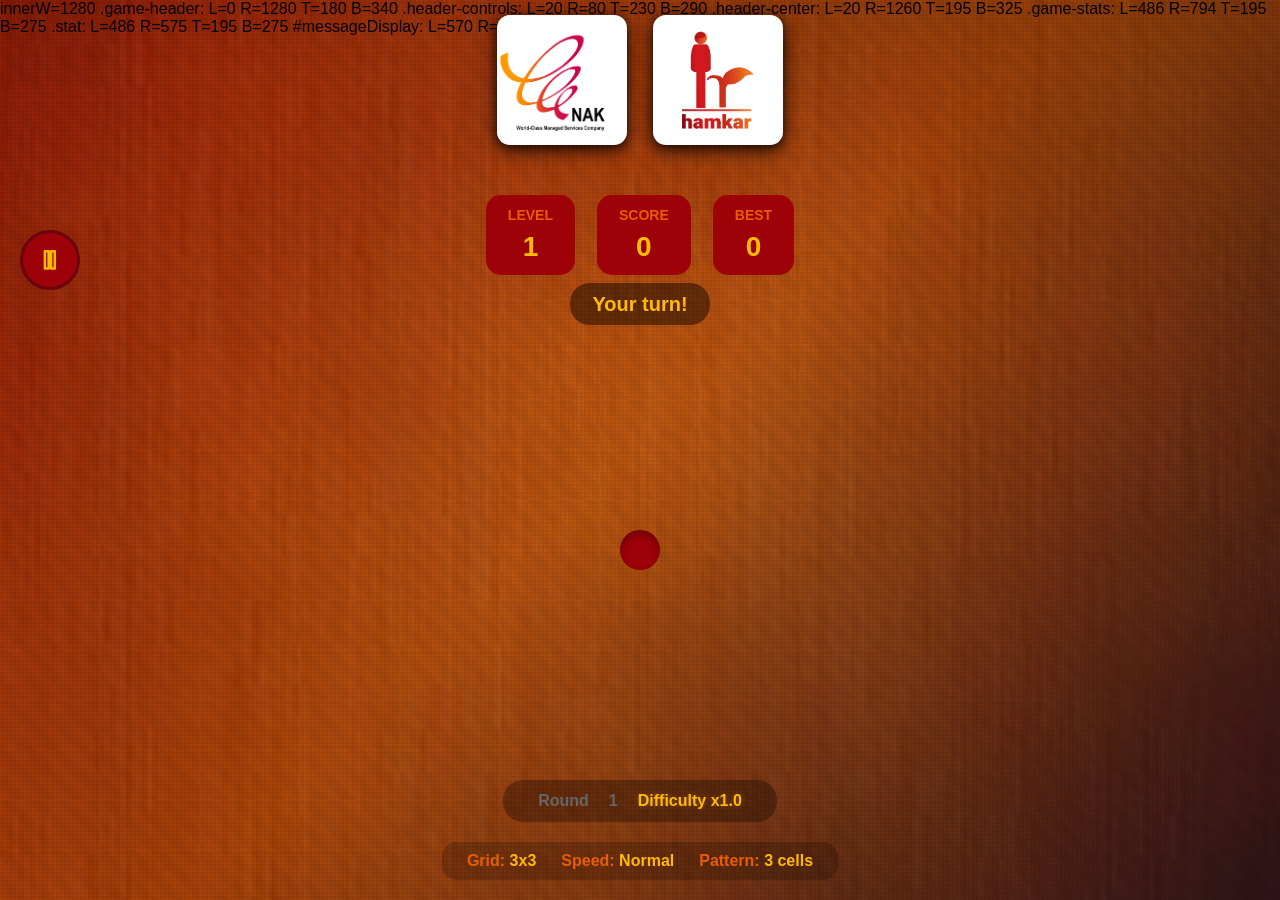
==== commit e8c8511f: "a" ====
--- a/memory-matrix/__preview.html
+++ b/memory-matrix/__preview.html
@@ -166,7 +166,7 @@
                         <span id="roundTimeDisplay" class="stat-value">--</span>
                     </div>
                 </div>
-                <div id="messageDisplay" class="message"></div>
+                <div id="messageDisplay" class="message">Your turn!</div>
             </div>
         </div>
         
